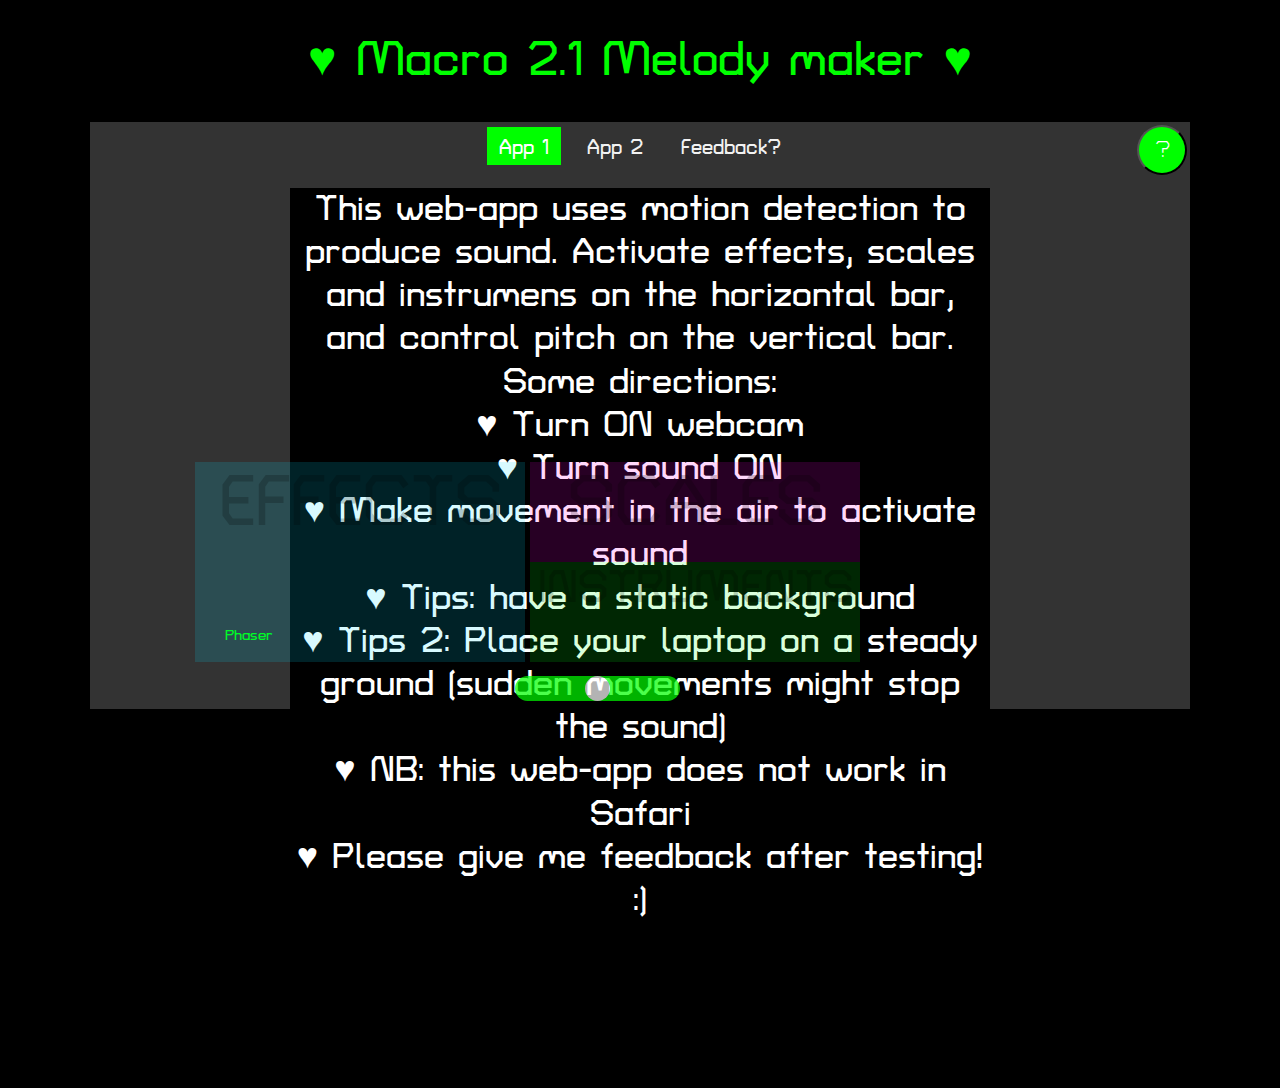
==== index.html @ 619e27a0 "adding webside thumbnail image" ====
<!DOCTYPE html>
<html>
	<head>
		<meta charset="utf-8">
		<meta name="viewport" content="width=device-width, initial-scale=1">

		<title>Macro app v. 2.1</title>

		<link href="macro.css" rel="stylesheet">
		<link rel="preconnect" href="https://fonts.gstatic.com">
		<link href="https://fonts.googleapis.com/css2?family=Turret+Road:wght@200&display=swap" rel="stylesheet">
		 <meta property="og:image" content="https://github.com/FractionMari/macro2/blob/main/macroYax.jpg" /> 
		  <meta property="og:type" content="website" /> 
		  <meta property="og:url" content="https://fractionmari.github.io/macro2/" />
		  <meta property="og:title" content="Macro app v. 2.1" />
		  <meta property="og:description" content="Web music application for webcam motion detection and music making" />
	</head>
	<body>
<script src="https://tonejs.github.io/build/Tone.js"></script>

<h1> &#9829; Macro 2.1 Melody maker &#9829; <h2>
<div class="center">
	<div class="topnav">
    	<a class="active" href="./index.html">App 1</a>
    	<a href="./prototype2.html"> App 2</a>
		<a href="./feedback.html">Feedback?</a>
		<button type="button" class="collapsible" id="helpButton">?</button>
	    	<div class="content">
      			<p>How to use this app:
          			<div class="dots">    
						<li> Turn on your webcamera</li>
						<li> Turn on your sound</li>
						<li> Make movement to activate sound</li>
						<li> Tips: have a static background</li>
						<li> NB: this web-app does not work in Safari</li>

      				</div>
    		</div> 
  	</div>

	<div class="wrapper">
		<figure>
			<video id="video" width="900" height="500"></video>
		</figure>
		<figure>
			<canvas id="motion" width="900" height="500"></canvas>
		</figure>
		<figure>
			<canvas id="motion2" width="900" height="500"></canvas>
		</figure>
		<figure>
			<canvas id="motion3" width="900" height="500"></canvas>
		</figure>
	</div>
<div class="monitoring">
<p id="synthNote">Note:</p>
<p id="fx1">Phaser</p>
<p id="fx2">PitchShift</p>
<p id="fx3">PingPong</p>

<p id="fx1on"></p>
<p id="fx2on"></p>
<p id="fx3on"></p>

<p id="fx1off"></p>
<p id="fx2off"></p>
<p id="fx3off"></p>

<p id="instr1on"></p>
<p id="instr2on"></p>
<p id="instr3on"></p>

<p id="scale1on"></p>
<p id="scale2on"></p>
<p id="scale3on"></p>

<p id="synth1on0"></p>
<p id="synth1on1"></p>
<p id="synth2on0"></p>
<p id="synth2on1"></p>
<p id="synth3on0"></p>
<p id="synth3on1"></p>
<p id="timeSign"></p>
<p id="tempo"></p>
<p id="scale"></p>

<p id="myelement"> This web-app uses motion detection to produce sound. Activate effects, scales and 
instrumens on the horizontal bar, and control pitch on the vertical bar. Some directions: <br>
						&#9829; Turn ON webcam
						<br> 	&#9829;  Turn sound ON
						<br> 	&#9829; Make movement in the air to activate sound
						<br> 	&#9829; Tips: have a static background
						<br> 	&#9829; Tips 2: Place your laptop on a steady ground (sudden movements might stop the sound)
						<br> 	&#9829; NB: this web-app does not work in Safari
						<br> 	&#9829; Please give me feedback after testing! :)


      				</p>

<div class="rectangle">SCALES</div>
<div class="rect_instr">INSTRUMENTS</div>
<div class="rect_fx">EFFECTS</div>

</div>


<div class="slidecontainer">
  <input type="range" min="0" max="1" value="0.5" step="0.01" class="slider" id="volume">
  <button id="mute">MUTE</button>
</div>
</div>

    <div id="containerHidden">
<H1> Hidden span variables:	</H1><span id="score2">?</span><span id="score">?</span>Pitch2: <span id="score3">?</span>
<br>
	</div>
	<br>
           <a href= "https://github.com/FractionMari/macro"><img src="./GitHub-Mark-Light-64px.png" width="32px"></a>
     <a rel="license"
     href="http://creativecommons.org/licenses/by-nc/4.0/">
     <img alt="Creative Commons License" style="border-width:0" 
     src="https://i.creativecommons.org/l/by-nc/4.0/88x31.png" /></a>
     <br /> 
		<script src="prototype1.3.js"></script>
		<script src="adapter-1.0.7.js"></script>
		<script src="diffcam3.js"></script>
		<script>
          var coll = document.getElementsByClassName("collapsible");
          var i;
          

          for (i = 0; i < coll.length; i++) {
            coll[i].addEventListener("click", function() {
              this.classList.toggle("active");
              var content = this.nextElementSibling;
              if (content.style.display === "block") {
                content.style.display = "none";
              } else {
                content.style.display = "block";
              }
            });
          }
        </script>

	</body>
</html>
---- macro.css ----
/* Macro app 2 monitoring: */
#timeSign {
  position: absolute;
  top: 20px;
  right: 0px;
  font-size: 40px;
}

#tempo {
  position: absolute;
  top: 60px;
  right: 0px;
  font-size: 40px;
}

#scale {
  position: absolute;
  top: 100px;
  right: 0px;
  font-size: 40px;
}
#synth1on1 {
  position: absolute;
  top: 305px;
  left: 135px;
  font-size: 100px;
}
#synth1on0 {
  position: absolute;
  top: 305px;
  left: 240px;
  font-size: 100px;
}


#synth2on1 {
  position: absolute;
  top: 305px;
  left: 355px;
  font-size: 100px;
}
#synth2on0 {
  position: absolute;
  top: 305px;
  left: 460px;
  font-size: 100px;
}

#synth3on1 {
  position: absolute;
  top: 305px;
  left: 575px;
  font-size: 100px;
}
#synth3on0 {
  position: absolute;
  top: 305px;
  left: 680px;
  font-size: 100px;
}

/* Macro app 1 monitoring: */

#synthNote  {
  position: absolute;
  top: 20px;
  right: 0px;
  font-size: 40px;
}

#fx1 {
  position: absolute;
  top: 460px;
  left: 135px;
  font-size: 15px;
}

#fx2 {
  position: absolute;
  top: 460px;
  left: 240px;
  font-size: 15px;
}

#fx3 {
  position: absolute;
  top: 460px;
  left: 355px;
  font-size: 15px;
}

#fx1on {
  position: absolute;
  top: 400px;
  left: 135px;
  font-size: 30px;
}

#fx2on {
  position: absolute;
  top: 400px;
  left: 240px;
  font-size: 30px;
}

#fx3on {
  position: absolute;
  top: 400px;
  left: 355px;
  font-size: 30px;
}


#instr1on {
  position: absolute;
  top: 400px;
  left: 460px;
  font-size: 20px;
  width: 50px;
}

#instr2on  {
  position: absolute;
  top: 400px;
  left: 575px;
  font-size: 20px;
  width: 50px;
}
#instr3on  {
  position: absolute;
  top: 400px;
  left: 680px;
  font-size: 20px;
  width: 50px;
}


#scale1on {
  position: absolute;
  top: 305px;
  left: 460px;
  font-size: 20px;
  width: 50px;
}

#scale2on  {
  position: absolute;
  top: 305px;
  left: 575px;
  font-size: 20px;
  width: 50px;
}
#scale3on  {
  position: absolute;
  top: 305px;
  left: 680px;
  font-size: 20px;
  width: 50px;
}

.rectangle {
  position: absolute;
  top: 310px;
  left: 440px;
  height: 100px;
  width: 330px;
  background-color: #ff00ea27;
  font-size: 70px;
  text-align: center;
  color:rgba(0, 0, 0, 0.199);
}

.rect_instr {
  position: absolute;
  top: 410px;
  left: 440px;
  height: 100px;
  width: 330px;
  background-color: #00ff1527;
  font-size: 45px;
  text-align: center;
  color:rgba(0, 0, 0, 0.199);
}

.rect_fx {
  position: absolute;
  top: 310px;
  left: 105px;
  height: 200px;
  width: 330px;
  background-color: #00e1ff27;
  font-size: 70px;
  text-align: center;
  color:rgba(0, 0, 0, 0.199);
}

#fx1off {
  position: absolute;
  top: 305px;
  left: 135px;
  font-size: 30px;
}

#fx2off {
  position: absolute;
  top: 305px;
  left: 240px;
  font-size: 30px;
}

#fx3off {
  position: absolute;
  top: 305px;
  left: 355px;
  font-size: 30px;
}


/* Animation for gradually disappearing box with instructions. Thanks to https://stackoverflow.com/questions/39513705/make-html-element-disappear-with-css-animation */

@keyframes myAnimation{
  0%{
    opacity: 0.9;
    transform: rotateX(90deg);
  }
  50%{
    opacity: 0.5;
    transform: rotateX(0deg);
  }
  100%{
    display: none;
    opacity: 0;
    transform: rotateX(90deg);
  }
}

#myelement{
  position: absolute;
  top: 0px;
  left: 200px;
  height: 900px;
  width: 700px;
  background-color: #000000;
  text-align: center;
  color:rgb(255, 255, 255);
  
    animation-name: myAnimation;
    animation-duration: 35000ms;
    animation-fill-mode: forwards;

}


body {
	margin: 20px;
  font: 1.5em/1.2 sans-serif;
  font-family: 'Turret Road', cursive;
  font-weight: 900;
	text-align: center;
  background-color: black;
  color: #00ff00; 
}

figure {
	display: inline-block;
	margin: 0px;
	vertical-align: top;
}

video, canvas {
	width: 900px;
	height: 500px;
	-moz-transform: scale(-1, 1);
	-webkit-transform: scale(-1, 1);
	-o-transform: scale(-1, 1);
	transform: scale(-1, 1);
	filter: FlipH;
  border-radius: 12px;
  image-rendering: pixelated;
}

.center {
  position: relative;
  width: 1100px;
  height: auto;
  padding: 0;
  margin: auto;
  display: block;
  background-color: #333;

}

.wrapper {
  position: relative;
  width: 900px;
  height: 500px;
  padding: 0;
  margin: auto;
  display: block;
  text-align: left;
  size: 20px;

}

.monitoring {
  position: absolute;
  top: 30px;
  width: 900px;
  height: 500px;
  padding: 0;
  margin: auto;
  display: block;
  text-align: left;

}

.wrapper canvas {
  position: absolute;
  top: 0;
  left: 0;

}

button {
  background-color: #00ff00; 
  border-radius: 50px;
  color: white;
  padding: 15px 32px;
  text-align: center;
  text-decoration: bold;
  display: inline-block;
  font-family: 'Turret Road', cursive;
  font-size: 20px;
}

button.active {
  background-color: #333;
}

button:hover {
  background-color: #333;
  color: #00ff00; 
}

#mute {
  padding: 5px 5px;
}
#playAudio2 {

  position: absolute;
    top: 444px;
    left: 0px;
    width: 100px;
    height: 100px;
    border-radius: 0%;
    font-size:20px;
    font-weight: 900;
    padding: 5px 5px;
    text-align:start;
    background-color: #00ff00; 
    color: #ffffff;
}

#playAudio2:hover {
  background-color: #333;
  color: #00ff00; 
}


#playAudio3 {

  position: absolute;
    top: 344px;
    left: 0px;
    width: 100px;
    height: 100px;
    border-radius: 0%;
    font-size:20px;
    padding: 5px 5px;
    text-align:start;
    background-color: #00ff00; 
    color: #ffffff;
}

#playAudio3:hover {
  background-color: #333;
  color: #00ff00; 
}

#effect1 {

  position: absolute;
    top: 444px;
    left: 1000px;
    width: 100px;
    height: 100px;
    border-radius: 0%;
    font-size:20px;
    font-weight: 900;
    padding: 5px 5px;
    text-align:start;
    background-color: #00ff00; 
    color: #ffffff;
}

#effect1:hover {
  background-color: #333;
  color: #00ff00; 
}

#effect1 {

  position: absolute;
    top: 444px;
    left: 1000px;
    width: 100px;
    height: 100px;
    border-radius: 0%;
    font-size:20px;
    font-weight: 900;
    padding: 5px 5px;
    text-align:start;
    background-color: #00ff00; 
    color: #ffffff;
}

#effect1:hover {
  background-color: #333;
  color: #00ff00; 
}

#effect2 {

  position: absolute;
    top: 344px;
    left: 1000px;
    width: 100px;
    height: 100px;
    border-radius: 0%;
    font-size:20px;
    font-weight: 900;
    padding: 5px 5px;
    text-align:start;
    background-color: #00ff00; 
    color: #ffffff;
}

#effect2:hover {
  background-color: #333;
  color: #00ff00; 
}

#effect3 {

  position: absolute;
    top: 244px;
    left: 1000px;
    width: 100px;
    height: 100px;
    border-radius: 0%;
    font-size:20px;
    font-weight: 900;
    padding: 5px 5px;
    text-align:start;
    background-color: #00ff00; 
    color: #ffffff;
}

#effect3:hover {
  background-color: #333;
  color: #00ff00; 
}

#effect4 {

  position: absolute;
    top: 144px;
    left: 1000px;
    width: 100px;
    height: 100px;
    border-radius: 0%;
    font-size:20px;
    font-weight: 900;
    padding: 5px 5px;
    text-align:start;
    background-color: #00ff00; 
    color: #ffffff;
}

#effect4:hover {
  background-color: #333;
  color: #00ff00; 
}


#helpButton {
  padding: 10px 10px;
  width: 50px;
  height: 50px;
  position: absolute;
  border-radius: 50%;
  top: 3px;
  right: 3px;
  font-size: 22px;
 
}

.content {
  padding: 18px;
  display: none;
  float: inline-end;
  overflow: hidden;
  color:rgb(255, 255, 255);
  font-size: 17px;
  font-variant: normal;
  text-align: left;
  margin: 0 auto;
  width: auto;
  max-width:300px;
  height: auto;
  background: rgb(0, 0, 0);
  color: #00ff00; 
  background-size: cover;
}
  
.dots {
  font-size: 13px;
  text-align: left;
  vertical-align: middle;    
}

.topnav {
  overflow: hidden;
  background-color: #333;
  z-index: 2;
}
    
.topnav a {
  float: center;
  color: #f2f2f2;
  text-align: center;
  padding: 10px 12px;
  text-decoration: none;
  font-size: 20px;
  width: 600px;
}

.topnav a:hover {
  background-color: #ddd;
  color: black;
}

.topnav a.active {
  background-color: #00ff00; 
  color: white;
}
    


#containerHidden {

  font-size: 0px;
  color: #ffffff00;
  }



  .slidecontainer {
    width: 100%; /* Width of the outside container */
  }
  
  /* The slider itself */
  .slider {
    -webkit-appearance: none;  /* Override default CSS styles */
    appearance: none;
    vertical-align: middle;
    width: 15%; /* Full-width */
    height: 25px; /* Specified height */
    background: #00ff00;  /* Grey background */
    outline: none; /* Remove outline */
    opacity: 0.7; /* Set transparency (for mouse-over effects on hover) */
    border-radius: 50px;
  }
  
  /* Mouse-over effects */
  .slider:hover {
    opacity: 5; /* Fully shown on mouse-over */
  }
  
  /* The slider handle (use -webkit- (Chrome, Opera, Safari, Edge) and -moz- (Firefox) to override default look) */
  .slider::-webkit-slider-thumb {
    -webkit-appearance: none; /* Override default look */
    appearance: none;
    width: 25px; /* Set a specific slider handle width */
    height: 25px; /* Slider handle height */
    background: #ffffff; /* Green background */
    cursor: pointer; /* Cursor on hover */
    border-radius: 50px;
  }
  
  .slider::-moz-range-thumb {
    width: 25px; /* Set a specific slider handle width */
    height: 25px; /* Slider handle height */
    background: #ffffff; /* Green background */
    cursor: pointer; /* Cursor on hover */
    border-radius: 59px;
  }
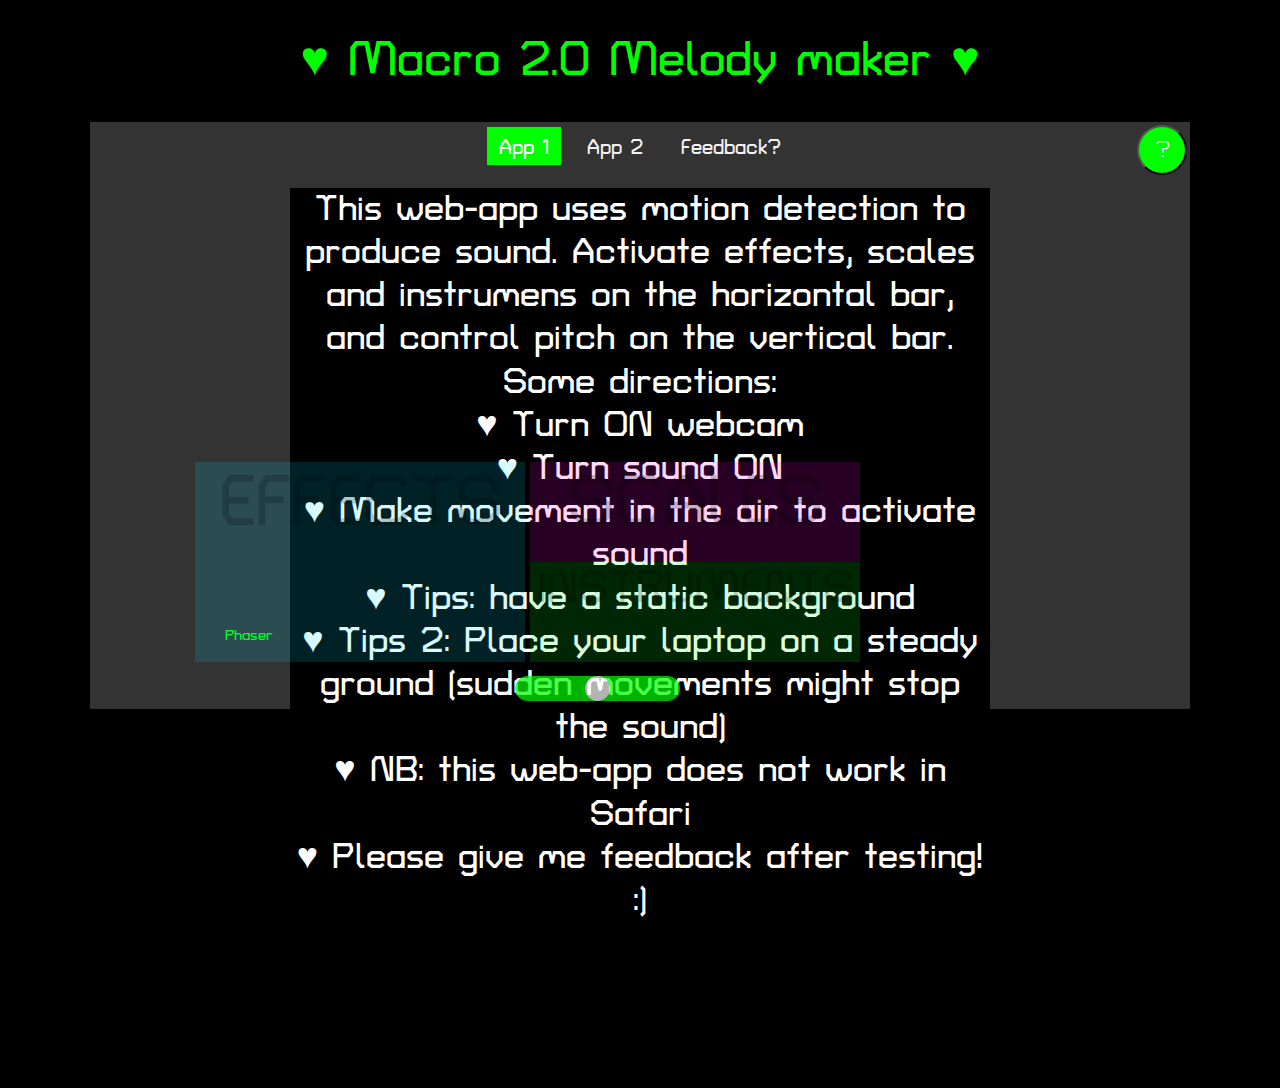
==== commit 26c109f2: "changed the name of this iteration from 2.1 to 2.0 which is more right" ====
--- a/index.html
+++ b/index.html
@@ -4,12 +4,12 @@
 		<meta charset="utf-8">
 		<meta name="viewport" content="width=device-width, initial-scale=1">
 
-		<title>Macro app v. 2.1</title>
+		<title>Macro app v. 2.0</title>
 
 		<link href="macro.css" rel="stylesheet">
 		<link rel="preconnect" href="https://fonts.gstatic.com">
 		<link href="https://fonts.googleapis.com/css2?family=Turret+Road:wght@200&display=swap" rel="stylesheet">
-		 <meta property="og:image" content="https://github.com/FractionMari/macro2/blob/main/macroYax.jpg" /> 
+		  <meta property="og:image" content="https://raw.githubusercontent.com/FractionMari/macro2/main/macro2.1.jpg" /> 
 		  <meta property="og:type" content="website" /> 
 		  <meta property="og:url" content="https://fractionmari.github.io/macro2/" />
 		  <meta property="og:title" content="Macro app v. 2.1" />
@@ -18,7 +18,7 @@
 	<body>
 <script src="https://tonejs.github.io/build/Tone.js"></script>
 
-<h1> &#9829; Macro 2.1 Melody maker &#9829; <h2>
+<h1> &#9829; Macro 2.0 Melody maker &#9829; <h2>
 <div class="center">
 	<div class="topnav">
     	<a class="active" href="./index.html">App 1</a>
